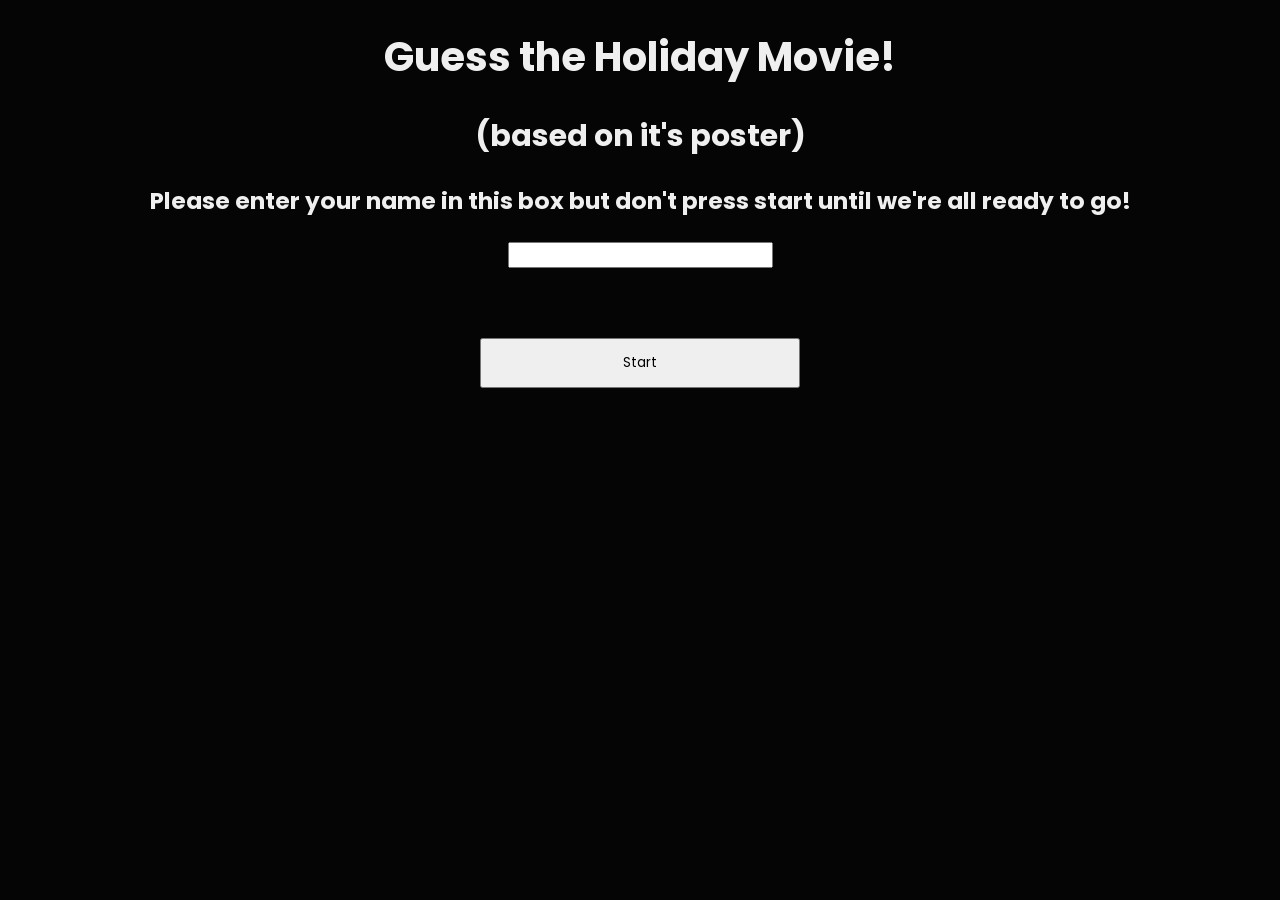
==== index.html @ c81a319f "reset number of posters" ====
<!DOCTYPE html>
<html lang="en">
<head>
    <link rel="preconnect" href="https://fonts.googleapis.com">
    <link rel="preconnect" href="https://fonts.gstatic.com" crossorigin>
    <link href="https://fonts.googleapis.com/css2?family=Poppins&display=swap" rel="stylesheet">
    <meta charset="UTF-8">
    <meta http-equiv="X-UA-Compatible" content="IE=edge">
    <meta name="viewport" content="width=device-width, initial-scale=1.0">
    <title>PFM Guess the Movie</title>
</head>
<style>
    body {
        background: #050505;
        color: #efefef;
        font-size: 125%;
        font-family: 'Poppins', sans-serif;
        overflow: hidden;
        margin: 0 auto;
    }
    h1 {
        text-align: center;
    }
    button, input {
        font-family: 'Poppins', sans-serif;
    }
    .startup {
        position: absolute;
        width: 100%;
        height: 100vh;
        z-index: 100;
        background: #050505;
        text-align: center;
    }
    .nameBox,
    .gameScreen,
    .poster,
    .choices {
        display: flex;
    }
    .nameBox,
    .poster,
    .choices {
        flex-direction: column;
        width: 50%;
        align-items: center;
    }
    .nameBox {
        margin: 0 auto;
        justify-content: center;
        align-items: center;
    }
    .movieImage {
        width: 300px;
        filter: blur(1rem);
    }
    img {
        width: 100%;
        filter: hue-rotate(90deg);
        transform: skew(50deg, 50deg)
    }
    .timer {
        font-size: 300%;
        text-align: center;
        width: 300px;
    }
    .choices {
        justify-content: center;
    }
    .option {
        border: 2px solid white;
        outline: 2px solid crimson;
        border-radius: 8px;
        background: azure;
        color: #050505;
        height: 50px;
        width: 50%;
        margin: 0 auto;
        align-content: center;
        text-align: center;
        margin: 10px auto;
    }
    .option:hover {
        border: papayawhip;
    }
    .green {
        background: lightgreen;
    }
    .red {
        background: tomato;
    }
    .next, .start {
        margin: 0 auto;
        width: 50%;
        display: flex;
        justify-content: center;
        height: 50px;
        align-items: center;
    }
    .error {
        visibility: hidden;
    }
    h4 {
        text-align: center;
        margin: 5px auto;
    }
</style>
<body>
    <div class="startup">
        <h1>Guess the Holiday Movie!</h1>
        <h2>(based on it's poster)</h2>
        
        <h3>Please enter your name in this box but don't press start until we're all ready to go!</h3>
        <div class="nameBox">
            <input type="text" id="name">
            <p class="error">Please enter a name - preferably yours.</p>
            <button class="start">Start</button>
        </div>

    </div>
    <div class="gameScreen">
        <div class="poster">
            <div class="movieImage"><img id="posterImage" src alt="no cheating!"></div>
            <div class="timer"></div>
        </div>
        <div class="choices">
            <button class="option option1"></button>
            <button class="option option2"></button>
            <button class="option option3"></button>
            <button class="option option4"></button>
        </div>
    </div>
    <button class="next">Next (click when everyone is ready)</button>
    <div class="finalScores"></div>
</body>
<script type="module">

    // Import the functions you need from the SDKs you need
  
    import { initializeApp } from "https://www.gstatic.com/firebasejs/9.15.0/firebase-app.js";
    import { getDatabase, ref, get, set, push, update, onValue} from "https://www.gstatic.com/firebasejs/9.15.0/firebase-database.js";
  
    // TODO: Add SDKs for Firebase products that you want to use
  
    // https://firebase.google.com/docs/web/setup#available-libraries
  
  
    // Your web app's Firebase configuration
  
    const firebaseConfig = {
      apiKey: "AIzaSyBaiNnTMf4JysBjtF8VTSSdMuUjp_rHDds",
      authDomain: "pfm-chrimbo.firebaseapp.com",
      projectId: "pfm-chrimbo",
      storageBucket: "pfm-chrimbo.firebasestorage.app",
      messagingSenderId: "810861904010",
      appId: "1:810861904010:web:17b7f8b6ac24ec8b7fad73"
    };
  
    // Initialize Firebase
    const app = initializeApp(firebaseConfig);
    const database = getDatabase(app);
    const dbRef = ref(database);

    const answerList = {
        'name' : '',
        'score' : 0
    }
    let currentQuestion = 1;

    const movieList = [`A Christmas Story`,`Black Christmas`,`Bad Santa`,`National Lampoon's Christmas Vacation`,`Die Hard`,`Elf`,`Eyes Wide Shut`,`Gremlins`,`Home Alone 2`,`It's A Wonderful Life`,`Jingle All The Way`,`Krampus`,`Last Exmas`,`Muppet Christmas Carol`,`Nightmare Before Christmas`,`Prancer`,`Silent Night Deadly Night`];

    const movieMasterKey = {
        1 : {
            'movie' : `christmasVacation.jpg`,
            'correctOption' : `National Lampoon's Christmas Vacation`,
            'option1' : `Christmas With the Kranks`,
            'option2' : `National Lampoon's Christmas Vacation`,
            'option3' : `The Holiday`,
            'option4' : `Love Actually`,
        },
        2 : {
            'movie' : `jingleAllTheWay.jpg`,
            'correctOption' : `Jingle All The Way`,
            'option1' : `Meet Me In St. Louis`,
            'option2' : `It's A Wonderful Life`,
            'option3' : `Jingle All The Way`,
            'option4' : `Jack Frost`,
        },
        3 : {
            'movie' : `gremlins.jpg`,
            'correctOption' : `Gremlins`,
            'option1' : `Gremlins`,
            'option2' : `Die Hard`,
            'option3' : `Krampus`,
            'option4' : `Batman Returns`,
        },
        4 : {
            'movie' : `itsAWonderfulLife.jpg`,
            'correctOption' : `It's A Wonderful Life`,
            'option1' : `Meet Me In St. Louis`,
            'option2' : `It's A Wonderful Life`,
            'option3' : `How The Grinch Stole Christmas`,
            'option4' : `Muppet Christmas Carol`,
        },
        5 : {
            'movie' : `blackChristmas.jpg`,
            'correctOption' : `Black Christmas`,
            'option1' : `Home Alone`,
            'option2' : `The Nightmare Before Christmas`,
            'option3' : `I'll Be Home For Christmas`,
            'option4' : `Black Christmas`,
        },
        6 : {
            'movie' : `elf.jpg`,
            'correctOption' : `Elf`,
            'option1' : `White Christmas`,
            'option2' : `The Holiday`,
            'option3' : `Elf`,
            'option4' : `Spirited`,
        },
        7 : {
            'movie' : `eyesWideShut.jpg`,
            'correctOption' : `Eyes Wide Shut`,
            'option1' : `Eyes Wide Shut`,
            'option2' : `Violent Night`,
            'option3' : `Silent Night Deadly Night`,
            'option4' : `The Polar Express`,
        },
        8 : {
            'movie' : `prancer.jpg`,
            'correctOption' : `Prancer`,
            'option1' : `The Christmas Chronicles`,
            'option2' : `Deck The Halls`,
            'option3' : `Home Alone 2`,
            'option4' : `Prancer`,
        },
        9 : {
            'movie' : `muppetChrisCarol.jpg`,
            'correctOption' : `Muppet Christmas Carol`,
            'option1' : `Arthur Christmas`,
            'option2' : `Muppet Christmas Carol`,
            'option3' : `Hot Frosty`,
            'option4' : `Four Christmases`,
        },
        10 : {
            'movie' : `Silentnightdeadlynight.jpg`,
            'correctOption' : `Silent Night Deadly Night`,
            'option1' : `Jack Frost`,
            'option2' : `Violent Night`,
            'option3' : `Silent Night Deadly Night`,
            'option4' : `Krampus`,
        },
        11 : {
            'movie' : `homealone2.jpg`,
            'correctOption' : `Home Alone 2`,
            'option1' : `Home Alone`,
            'option2' : `Home Alone 2`,
            'option3' : `Home Alone 3`,
            'option4' : `Home Alone 4`,
        },
        12 : {
            'movie' : `krampus.jpg`,
            'correctOption' : `Krampus`,
            'option1' : `Violent Night`,
            'option2' : `Die Hard`,
            'option3' : `Nightmare Before Christmas`,
            'option4' : `Krampus`,
        },
        13 : {
            'movie' : `badSanta.jpg`,
            'correctOption' : `Bad Santa`,
            'option1' : `Bad Santa`,
            'option2' : `Christmas With the Kranks`,
            'option3' : `Serendipidity`,
            'option4' : `Love Actually`,
        },
        14 : {
            'movie' : `lastExmas.jpg`,
            'correctOption' : `Last ExMas`,
            'option1' : `Serendipity`,
            'option2' : `Trains, Planes, and Automobiles`,
            'option3' : `Home Alone`,
            'option4' : `Last ExMas`,
        },
        15 : {
            'movie' : `aChristmasStory.jpg`,
            'correctOption' : `A Christmas Story`,
            'option1' : `Love Actually`,
            'option2' : `A Christmas Story`,
            'option3' : `The Holiday`,
            'option4' : `Happiest Season`,
        },
        16 : {
            'movie' : `nightmareBeforeChristmas.jpg`,
            'correctOption' : `Nightmare Before Christmas`,
            'option1' : `Batman Returns`,
            'option2' : `Nightmare Before Christmas`,
            'option3' : `Silent Night Deadly Night 2`,
            'option4' : `Jack Frost`,
        },
        17 : {
            'movie' : `dieHard.jpg`,
            'correctOption' : `Die Hard`,
            'option1' : `Ghostbusters 2`,
            'option2' : `Maniac`,
            'option3' : `Die Hard`,
            'option4' : `Home Alone`,
        },
        18 : {
            'movie' : `jackFrost.jpg`,
            'correctOption' : `Jack Frost`,
            'option1' : `I'll Be Home For Christmas`,
            'option2' : `Jack Frost`,
            'option3' : `White Christmas`,
            'option4' : `The Polar Express`,
        },
    };
    
    // answer logic
    const showAnswer = () => {
        const options = document.querySelectorAll('.option');
        options.forEach(option => {
            option.disabled = true;
            if (option.classList[2] == 'correct') {
                option.classList.add('green');
            } else {
                option.classList.add('red');
            }
        })
        document.querySelector('.next').style.visibility = 'visible';
    }

    const scoreAnswer = () => {
        const currentScore = answerList.score + counter;
        answerList.score = currentScore;
    }

    // timer
    let counter;
    let timerCounter;

    let setCounter = () => {
        clearInterval(timerCounter)
        counter = 1000;
        timerCounter = setInterval(scoreDown, 10);
    }
    let resetCounter = () => 

    document.querySelector('.timer').innerHTML = counter;
    const movieImage = document.querySelector('.movieImage');
    const image = document.getElementById('posterImage');
    const scoreDown = () => {
        if (counter > 0) {
            counter--;
            const currentBlur = counter / 1000;
            const currentHue = counter / 2;
            const currentSkew = counter / 20;
            movieImage.style.webkitFilter = `blur(${currentBlur}rem)`;
            movieImage.style.opacity = `blur(${currentBlur}rem)`;
            image.style.webkitFilter = `hue-rotate(${currentHue}deg)`;
            image.style.transform = `skew(${currentSkew}deg, 0deg)`;
        } else {
            clearInterval(timerCounter);
            showAnswer();
        }
        document.querySelector('.timer').innerHTML = counter;
    }
    
    
    const advanceScreen = number => {
        // remove classes from previous answers and restart counter
        counter = 1000;
        document.querySelector('.timer').innerHTML = counter;

        // repopulate div with button choices
        const choices = document.querySelector('.choices')
        choices.innerHTML = '';
        for (let i = 1; i < 5; i++) {
            const button = document.createElement('button');
            button.classList.add(`option`, `option${i}`);
            choices.appendChild(button)
        }

        const options = document.querySelectorAll('.option');
        const correctAnswer = movieMasterKey[number]['correctOption'];
        document.getElementById('posterImage').src = `./${movieMasterKey[number]['movie']}`
        // buttons with choices
    
        options.forEach((option, index) => {
            option.innerText = movieMasterKey[number][`option${index+1}`];
            if (option.innerText == correctAnswer) {
                option.classList.add('correct');
            } else {
                option.classList.add('incorrect');
            }
            option.addEventListener('click', e => {
                const answer = e.target.classList[2];
                showAnswer();
                if (answer == 'correct') {
                    scoreAnswer();
                }
            })
        })
        setCounter();
        currentQuestion = number+1;
    }

    const displayScores = () => {
        get(dbRef).then((snapshot) => {
            if(snapshot.exists()){
                const finalScoreContainer = document.querySelector('.finalScores');
                document.querySelector('.loading').style.display = 'none';
                let dbSnapshot = snapshot.val();
                for (let player in dbSnapshot) {
                    const playerScore = document.createElement('h4');
                    playerScore.innerHTML = `
                    ${dbSnapshot[player]['name']} - ${dbSnapshot[player]['score']}
                    `;
                    finalScoreContainer.appendChild(playerScore);
                }
            } else {
                console.log("No data available")
            }
        })
    }

    const advanceToFinal = () => {
        document.querySelector('.next').style.display = 'none';
        document.querySelector('.gameScreen').style.display = 'none';
        const finalScoreContainer = document.querySelector('.finalScores');
        const finalHeadline = document.createElement('h1');
        finalHeadline.innerHTML = `Final Scores <span class="loading">Loading...</span>`;
        finalScoreContainer.appendChild(finalHeadline);

        const showScores = setTimeout(displayScores, 3000)
    }

    document.querySelector('.next').addEventListener('click', e => {
        e.preventDefault();
        document.querySelector('.next').style.visibility = 'hidden';
        if (currentQuestion == 19) {
            const answerPush = push(dbRef, answerList);
            advanceToFinal();
        } else {
            advanceScreen(currentQuestion);
        }
    })
    document.querySelector('.start').addEventListener('click', e => {
        e.preventDefault();
        const name = document.getElementById('name').value;
        console.log(name)
        if (name == '' || name == undefined) {
            document.querySelector('.error').style.visibility = 'visible';
        } else {
            document.querySelector('.error').style.visibility = 'hidden';
            document.querySelector('.startup').style.display = 'none';
            document.querySelector('.next').style.visibility = 'hidden';
            answerList.name = name;
            advanceScreen(currentQuestion);
        }
    })
</script>

</html>
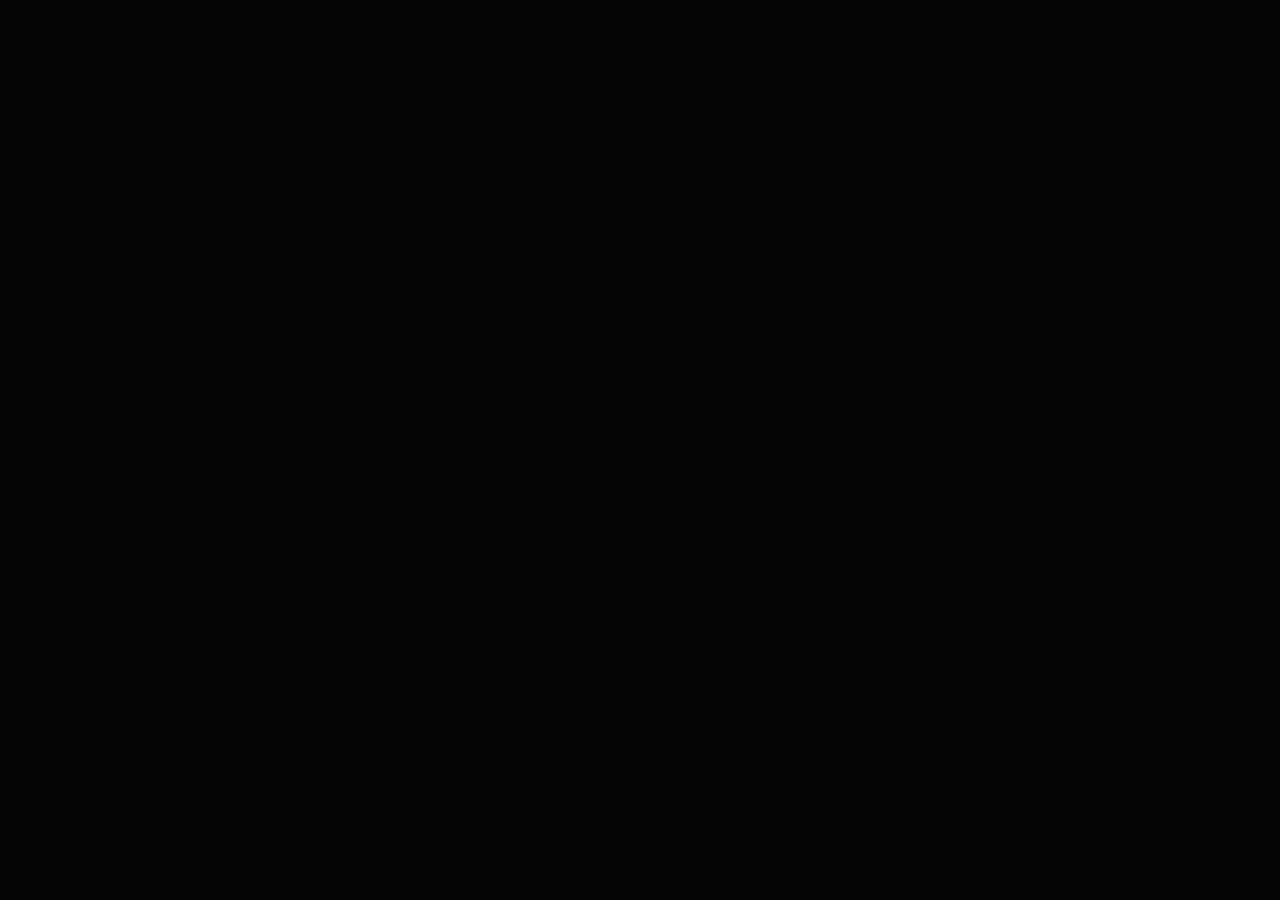
==== commit 71a59ca9: "updated completely for slackmoji survey" ====
--- a/index.html
+++ b/index.html
@@ -1,464 +1,110 @@
 <!DOCTYPE html>
 <html lang="en">
 <head>
-    <link rel="preconnect" href="https://fonts.googleapis.com">
-    <link rel="preconnect" href="https://fonts.gstatic.com" crossorigin>
-    <link href="https://fonts.googleapis.com/css2?family=Poppins&display=swap" rel="stylesheet">
     <meta charset="UTF-8">
-    <meta http-equiv="X-UA-Compatible" content="IE=edge">
     <meta name="viewport" content="width=device-width, initial-scale=1.0">
-    <title>PFM Guess the Movie</title>
+    <link href="https://fonts.googleapis.com/css?family=Press+Start+2P" rel="stylesheet">
+    <link href="https://unpkg.com/nes.css/css/nes.css" rel="stylesheet" />
+    <link rel="stylesheet" href="./style.css" />
+    <title>PFM PEI Emoji</title>
 </head>
 <style>
-    body {
-        background: #050505;
-        color: #efefef;
-        font-size: 125%;
-        font-family: 'Poppins', sans-serif;
-        overflow: hidden;
-        margin: 0 auto;
-    }
-    h1 {
-        text-align: center;
-    }
-    button, input {
-        font-family: 'Poppins', sans-serif;
-    }
-    .startup {
-        position: absolute;
-        width: 100%;
-        height: 100vh;
-        z-index: 100;
-        background: #050505;
-        text-align: center;
-    }
-    .nameBox,
-    .gameScreen,
-    .poster,
-    .choices {
-        display: flex;
-    }
-    .nameBox,
-    .poster,
-    .choices {
-        flex-direction: column;
-        width: 50%;
-        align-items: center;
-    }
-    .nameBox {
-        margin: 0 auto;
-        justify-content: center;
-        align-items: center;
-    }
-    .movieImage {
-        width: 300px;
-        filter: blur(1rem);
-    }
-    img {
-        width: 100%;
-        filter: hue-rotate(90deg);
-        transform: skew(50deg, 50deg)
-    }
-    .timer {
-        font-size: 300%;
-        text-align: center;
-        width: 300px;
-    }
-    .choices {
-        justify-content: center;
-    }
-    .option {
-        border: 2px solid white;
-        outline: 2px solid crimson;
-        border-radius: 8px;
-        background: azure;
-        color: #050505;
-        height: 50px;
-        width: 50%;
-        margin: 0 auto;
-        align-content: center;
-        text-align: center;
-        margin: 10px auto;
-    }
-    .option:hover {
-        border: papayawhip;
-    }
-    .green {
-        background: lightgreen;
-    }
-    .red {
-        background: tomato;
-    }
-    .next, .start {
-        margin: 0 auto;
-        width: 50%;
-        display: flex;
-        justify-content: center;
-        height: 50px;
-        align-items: center;
-    }
-    .error {
-        visibility: hidden;
-    }
-    h4 {
-        text-align: center;
-        margin: 5px auto;
-    }
+    
 </style>
 <body>
-    <div class="startup">
-        <h1>Guess the Holiday Movie!</h1>
-        <h2>(based on it's poster)</h2>
-        
-        <h3>Please enter your name in this box but don't press start until we're all ready to go!</h3>
-        <div class="nameBox">
-            <input type="text" id="name">
-            <p class="error">Please enter a name - preferably yours.</p>
-            <button class="start">Start</button>
+    <div class="wrapper">
+        <!-- <div class="scoreContainer">SCORE <span class="score">0000</span></div> -->
+        <div class="questionCounter">
+            <i class="nes-icon heart is-transparent"></i>
+            <i class="nes-icon heart is-transparent"></i>
+            <i class="nes-icon heart is-transparent"></i>
+            <i class="nes-icon heart is-transparent"></i>
+            <i class="nes-icon heart is-transparent"></i>
+            <i class="nes-icon heart is-transparent"></i>
+            <i class="nes-icon heart is-transparent"></i>
+            <!-- <i class="nes-icon heart is-transparent"></i>
+            <i class="nes-icon heart is-transparent"></i>
+            <i class="nes-icon heart is-transparent"></i> -->
         </div>
-
+        <!-- opening screen -->
+        <div class="openingScreen">
+            <h1>PFM SurveyBot</h1>
+            <h2>We use Slack emojis all the time.</h2>
+            <h3>Do they mean to you what they mean to another team member?</h3>
+            <h3>Select what you think best explains the Slackmoji you&nbsp;see.</h3>
+            <button class="nes-btn firstQuestion">Start</button>
+        </div>
+        <!-- main screen -->
+        <div class="mainScreen">
+            <div class="prompt">
+                <div class="question">
+                    What does this Slackmoji mean to&nbsp;you?
+                </div>
+                <div class="emoji"></div>
+                <progress class="nes-progress is-success" value="100" max="100"></progress>
+            </div>
+            <div class="screen">
+                <button type="button" class="nes-btn is-primary optionButton option1"></button>
+                <button type="button" class="nes-btn is-primary optionButton option2"></button>
+                <button type="button" class="nes-btn is-primary optionButton option3"></button>
+                <button type="button" class="nes-btn is-primary optionButton option4"></button>
+                <button class="nes-btn nextQuestion">Next Question</button>
+            </div>
+        </div>
+        <!-- survey done, enter your name -->
+        <div class="enterYourName">
+            <h2>Questions complete!</h2>
+            <h3>Enter your name if you'd like:</h3>
+            <div class="nes-field">
+                <label for="name_field">Your name</label>
+                <input type="text" id="name_field" class="nes-input" placeholder="your name" maxlength="8">
+                <p class="error">please enter a&nbsp;name!</p>
+            </div>
+            <button class="nes-btn done">DONE</button>
+        </div>
+        <!-- show high scores -->
+        <div class="highScoreScreen leaderboard">
+            <h2>Thanks for surveying!</h2>
+            <!-- <div class="scoreList">
+            </div> -->
+            <h2>We'll share the results in a later meeting.</h2>
+            
+            <!-- <button class="nes-btn bonusRound">Bonus round!</button> -->
+        </div>
+        <!-- <div class="madLibsScreen">
+            <h2>Mad Libs!</h2>
+            <h4>Place one emoji in each box for the word classes listed. They will be the building blocks of Mad Libs that will be read out later on!</h4>
+            <div class="nes-field mad-libs">
+                <label for="noun1">noun</label>
+                <p class="wordClassDesc">subject within a phrase, ie. silence, lamb, Jodie Foster.</p>
+                <input type="text" id="noun1" class="nes-input mad-lib" maxlength="8">
+            </div>
+            <div class="nes-field mad-libs">
+                <label for="verb1">verb</label>
+                <p class="wordClassDesc">used to describe an action, ie. think, dance, swim.</p>
+                <input type="text" id="verb1" class="nes-input mad-lib" maxlength="8">
+            </div>
+            <div class="nes-field mad-libs">
+                <label for="adjective1">adjective</label>
+                <p class="wordClassDesc">used to describe a noun, ie. large, small, tasty.</p>
+                <input type="text" id="adjective1" class="nes-input mad-lib" maxlength="8">
+            </div>
+            <div class="nes-field mad-libs">
+                <label for="noun2">noun</label>
+                <p class="wordClassDesc">subject within a phrase, ie. pillow, blanket, monster.</p>
+                <input type="text" id="noun2" class="nes-input mad-lib" maxlength="8">
+            </div>
+            <div class="nes-field mad-libs">
+                <label for="adverb1">adverb</label>
+                <p class="wordClassDesc">modifies the meaning of a noun or adjective, ie. softly, very, boldly.</p>
+                <input type="text" id="adverb1" class="nes-input mad-lib" maxlength="8">
+            </div>
+            <button class="nes-btn saveMadLib">Save</button>
+        </div> -->
     </div>
-    <div class="gameScreen">
-        <div class="poster">
-            <div class="movieImage"><img id="posterImage" src alt="no cheating!"></div>
-            <div class="timer"></div>
-        </div>
-        <div class="choices">
-            <button class="option option1"></button>
-            <button class="option option2"></button>
-            <button class="option option3"></button>
-            <button class="option option4"></button>
-        </div>
-    </div>
-    <button class="next">Next (click when everyone is ready)</button>
-    <div class="finalScores"></div>
 </body>
-<script type="module">
-
-    // Import the functions you need from the SDKs you need
-  
-    import { initializeApp } from "https://www.gstatic.com/firebasejs/9.15.0/firebase-app.js";
-    import { getDatabase, ref, get, set, push, update, onValue} from "https://www.gstatic.com/firebasejs/9.15.0/firebase-database.js";
-  
-    // TODO: Add SDKs for Firebase products that you want to use
-  
-    // https://firebase.google.com/docs/web/setup#available-libraries
-  
-  
-    // Your web app's Firebase configuration
-  
-    const firebaseConfig = {
-      apiKey: "AIzaSyBaiNnTMf4JysBjtF8VTSSdMuUjp_rHDds",
-      authDomain: "pfm-chrimbo.firebaseapp.com",
-      projectId: "pfm-chrimbo",
-      storageBucket: "pfm-chrimbo.firebasestorage.app",
-      messagingSenderId: "810861904010",
-      appId: "1:810861904010:web:17b7f8b6ac24ec8b7fad73"
-    };
-  
-    // Initialize Firebase
-    const app = initializeApp(firebaseConfig);
-    const database = getDatabase(app);
-    const dbRef = ref(database);
-
-    const answerList = {
-        'name' : '',
-        'score' : 0
-    }
-    let currentQuestion = 1;
-
-    const movieList = [`A Christmas Story`,`Black Christmas`,`Bad Santa`,`National Lampoon's Christmas Vacation`,`Die Hard`,`Elf`,`Eyes Wide Shut`,`Gremlins`,`Home Alone 2`,`It's A Wonderful Life`,`Jingle All The Way`,`Krampus`,`Last Exmas`,`Muppet Christmas Carol`,`Nightmare Before Christmas`,`Prancer`,`Silent Night Deadly Night`];
-
-    const movieMasterKey = {
-        1 : {
-            'movie' : `christmasVacation.jpg`,
-            'correctOption' : `National Lampoon's Christmas Vacation`,
-            'option1' : `Christmas With the Kranks`,
-            'option2' : `National Lampoon's Christmas Vacation`,
-            'option3' : `The Holiday`,
-            'option4' : `Love Actually`,
-        },
-        2 : {
-            'movie' : `jingleAllTheWay.jpg`,
-            'correctOption' : `Jingle All The Way`,
-            'option1' : `Meet Me In St. Louis`,
-            'option2' : `It's A Wonderful Life`,
-            'option3' : `Jingle All The Way`,
-            'option4' : `Jack Frost`,
-        },
-        3 : {
-            'movie' : `gremlins.jpg`,
-            'correctOption' : `Gremlins`,
-            'option1' : `Gremlins`,
-            'option2' : `Die Hard`,
-            'option3' : `Krampus`,
-            'option4' : `Batman Returns`,
-        },
-        4 : {
-            'movie' : `itsAWonderfulLife.jpg`,
-            'correctOption' : `It's A Wonderful Life`,
-            'option1' : `Meet Me In St. Louis`,
-            'option2' : `It's A Wonderful Life`,
-            'option3' : `How The Grinch Stole Christmas`,
-            'option4' : `Muppet Christmas Carol`,
-        },
-        5 : {
-            'movie' : `blackChristmas.jpg`,
-            'correctOption' : `Black Christmas`,
-            'option1' : `Home Alone`,
-            'option2' : `The Nightmare Before Christmas`,
-            'option3' : `I'll Be Home For Christmas`,
-            'option4' : `Black Christmas`,
-        },
-        6 : {
-            'movie' : `elf.jpg`,
-            'correctOption' : `Elf`,
-            'option1' : `White Christmas`,
-            'option2' : `The Holiday`,
-            'option3' : `Elf`,
-            'option4' : `Spirited`,
-        },
-        7 : {
-            'movie' : `eyesWideShut.jpg`,
-            'correctOption' : `Eyes Wide Shut`,
-            'option1' : `Eyes Wide Shut`,
-            'option2' : `Violent Night`,
-            'option3' : `Silent Night Deadly Night`,
-            'option4' : `The Polar Express`,
-        },
-        8 : {
-            'movie' : `prancer.jpg`,
-            'correctOption' : `Prancer`,
-            'option1' : `The Christmas Chronicles`,
-            'option2' : `Deck The Halls`,
-            'option3' : `Home Alone 2`,
-            'option4' : `Prancer`,
-        },
-        9 : {
-            'movie' : `muppetChrisCarol.jpg`,
-            'correctOption' : `Muppet Christmas Carol`,
-            'option1' : `Arthur Christmas`,
-            'option2' : `Muppet Christmas Carol`,
-            'option3' : `Hot Frosty`,
-            'option4' : `Four Christmases`,
-        },
-        10 : {
-            'movie' : `Silentnightdeadlynight.jpg`,
-            'correctOption' : `Silent Night Deadly Night`,
-            'option1' : `Jack Frost`,
-            'option2' : `Violent Night`,
-            'option3' : `Silent Night Deadly Night`,
-            'option4' : `Krampus`,
-        },
-        11 : {
-            'movie' : `homealone2.jpg`,
-            'correctOption' : `Home Alone 2`,
-            'option1' : `Home Alone`,
-            'option2' : `Home Alone 2`,
-            'option3' : `Home Alone 3`,
-            'option4' : `Home Alone 4`,
-        },
-        12 : {
-            'movie' : `krampus.jpg`,
-            'correctOption' : `Krampus`,
-            'option1' : `Violent Night`,
-            'option2' : `Die Hard`,
-            'option3' : `Nightmare Before Christmas`,
-            'option4' : `Krampus`,
-        },
-        13 : {
-            'movie' : `badSanta.jpg`,
-            'correctOption' : `Bad Santa`,
-            'option1' : `Bad Santa`,
-            'option2' : `Christmas With the Kranks`,
-            'option3' : `Serendipidity`,
-            'option4' : `Love Actually`,
-        },
-        14 : {
-            'movie' : `lastExmas.jpg`,
-            'correctOption' : `Last ExMas`,
-            'option1' : `Serendipity`,
-            'option2' : `Trains, Planes, and Automobiles`,
-            'option3' : `Home Alone`,
-            'option4' : `Last ExMas`,
-        },
-        15 : {
-            'movie' : `aChristmasStory.jpg`,
-            'correctOption' : `A Christmas Story`,
-            'option1' : `Love Actually`,
-            'option2' : `A Christmas Story`,
-            'option3' : `The Holiday`,
-            'option4' : `Happiest Season`,
-        },
-        16 : {
-            'movie' : `nightmareBeforeChristmas.jpg`,
-            'correctOption' : `Nightmare Before Christmas`,
-            'option1' : `Batman Returns`,
-            'option2' : `Nightmare Before Christmas`,
-            'option3' : `Silent Night Deadly Night 2`,
-            'option4' : `Jack Frost`,
-        },
-        17 : {
-            'movie' : `dieHard.jpg`,
-            'correctOption' : `Die Hard`,
-            'option1' : `Ghostbusters 2`,
-            'option2' : `Maniac`,
-            'option3' : `Die Hard`,
-            'option4' : `Home Alone`,
-        },
-        18 : {
-            'movie' : `jackFrost.jpg`,
-            'correctOption' : `Jack Frost`,
-            'option1' : `I'll Be Home For Christmas`,
-            'option2' : `Jack Frost`,
-            'option3' : `White Christmas`,
-            'option4' : `The Polar Express`,
-        },
-    };
-    
-    // answer logic
-    const showAnswer = () => {
-        const options = document.querySelectorAll('.option');
-        options.forEach(option => {
-            option.disabled = true;
-            if (option.classList[2] == 'correct') {
-                option.classList.add('green');
-            } else {
-                option.classList.add('red');
-            }
-        })
-        document.querySelector('.next').style.visibility = 'visible';
-    }
-
-    const scoreAnswer = () => {
-        const currentScore = answerList.score + counter;
-        answerList.score = currentScore;
-    }
-
-    // timer
-    let counter;
-    let timerCounter;
-
-    let setCounter = () => {
-        clearInterval(timerCounter)
-        counter = 1000;
-        timerCounter = setInterval(scoreDown, 10);
-    }
-    let resetCounter = () => 
-
-    document.querySelector('.timer').innerHTML = counter;
-    const movieImage = document.querySelector('.movieImage');
-    const image = document.getElementById('posterImage');
-    const scoreDown = () => {
-        if (counter > 0) {
-            counter--;
-            const currentBlur = counter / 1000;
-            const currentHue = counter / 2;
-            const currentSkew = counter / 20;
-            movieImage.style.webkitFilter = `blur(${currentBlur}rem)`;
-            movieImage.style.opacity = `blur(${currentBlur}rem)`;
-            image.style.webkitFilter = `hue-rotate(${currentHue}deg)`;
-            image.style.transform = `skew(${currentSkew}deg, 0deg)`;
-        } else {
-            clearInterval(timerCounter);
-            showAnswer();
-        }
-        document.querySelector('.timer').innerHTML = counter;
-    }
-    
-    
-    const advanceScreen = number => {
-        // remove classes from previous answers and restart counter
-        counter = 1000;
-        document.querySelector('.timer').innerHTML = counter;
-
-        // repopulate div with button choices
-        const choices = document.querySelector('.choices')
-        choices.innerHTML = '';
-        for (let i = 1; i < 5; i++) {
-            const button = document.createElement('button');
-            button.classList.add(`option`, `option${i}`);
-            choices.appendChild(button)
-        }
-
-        const options = document.querySelectorAll('.option');
-        const correctAnswer = movieMasterKey[number]['correctOption'];
-        document.getElementById('posterImage').src = `./${movieMasterKey[number]['movie']}`
-        // buttons with choices
-    
-        options.forEach((option, index) => {
-            option.innerText = movieMasterKey[number][`option${index+1}`];
-            if (option.innerText == correctAnswer) {
-                option.classList.add('correct');
-            } else {
-                option.classList.add('incorrect');
-            }
-            option.addEventListener('click', e => {
-                const answer = e.target.classList[2];
-                showAnswer();
-                if (answer == 'correct') {
-                    scoreAnswer();
-                }
-            })
-        })
-        setCounter();
-        currentQuestion = number+1;
-    }
-
-    const displayScores = () => {
-        get(dbRef).then((snapshot) => {
-            if(snapshot.exists()){
-                const finalScoreContainer = document.querySelector('.finalScores');
-                document.querySelector('.loading').style.display = 'none';
-                let dbSnapshot = snapshot.val();
-                for (let player in dbSnapshot) {
-                    const playerScore = document.createElement('h4');
-                    playerScore.innerHTML = `
-                    ${dbSnapshot[player]['name']} - ${dbSnapshot[player]['score']}
-                    `;
-                    finalScoreContainer.appendChild(playerScore);
-                }
-            } else {
-                console.log("No data available")
-            }
-        })
-    }
-
-    const advanceToFinal = () => {
-        document.querySelector('.next').style.display = 'none';
-        document.querySelector('.gameScreen').style.display = 'none';
-        const finalScoreContainer = document.querySelector('.finalScores');
-        const finalHeadline = document.createElement('h1');
-        finalHeadline.innerHTML = `Final Scores <span class="loading">Loading...</span>`;
-        finalScoreContainer.appendChild(finalHeadline);
-
-        const showScores = setTimeout(displayScores, 3000)
-    }
-
-    document.querySelector('.next').addEventListener('click', e => {
-        e.preventDefault();
-        document.querySelector('.next').style.visibility = 'hidden';
-        if (currentQuestion == 19) {
-            const answerPush = push(dbRef, answerList);
-            advanceToFinal();
-        } else {
-            advanceScreen(currentQuestion);
-        }
-    })
-    document.querySelector('.start').addEventListener('click', e => {
-        e.preventDefault();
-        const name = document.getElementById('name').value;
-        console.log(name)
-        if (name == '' || name == undefined) {
-            document.querySelector('.error').style.visibility = 'visible';
-        } else {
-            document.querySelector('.error').style.visibility = 'hidden';
-            document.querySelector('.startup').style.display = 'none';
-            document.querySelector('.next').style.visibility = 'hidden';
-            answerList.name = name;
-            advanceScreen(currentQuestion);
-        }
-    })
+<script type="module" src="./firebase.js"></script>
+<script type="module" src="./scripts.js"></script>
+<script>
 </script>
-
 </html>
--- a/style.css
+++ b/style.css
@@ -0,0 +1,371 @@
+html{line-height:1.15;-ms-text-size-adjust:100%;-webkit-text-size-adjust:100%}body{margin:0}article,aside,footer,header,nav,section{display:block}h1{font-size:2em;margin:.67em 0}figcaption,figure,main{display:block}figure{margin:1em 40px}hr{box-sizing:content-box;height:0;overflow:visible}pre{font-family:monospace,monospace;font-size:1em}a{background-color:transparent;-webkit-text-decoration-skip:objects}abbr[title]{border-bottom:none;text-decoration:underline;text-decoration:underline dotted}b,strong{font-weight:inherit}b,strong{font-weight:bolder}code,kbd,samp{font-family:monospace,monospace;font-size:1em}dfn{font-style:italic}mark{background-color:#ff0;color:#000}small{font-size:80%}sub,sup{font-size:75%;line-height:0;position:relative;vertical-align:baseline}sub{bottom:-.25em}sup{top:-.5em}audio,video{display:inline-block}audio:not([controls]){display:none;height:0}img{border-style:none}svg:not(:root){overflow:hidden}button,input,optgroup,select,textarea{font-family:sans-serif;font-size:100%;line-height:1.15;margin:0}button,input{overflow:visible}button,select{text-transform:none}button,html [type=button],[type=reset],[type=submit]{-webkit-appearance:button}button::-moz-focus-inner,[type=button]::-moz-focus-inner,[type=reset]::-moz-focus-inner,[type=submit]::-moz-focus-inner{border-style:none;padding:0}button:-moz-focusring,[type=button]:-moz-focusring,[type=reset]:-moz-focusring,[type=submit]:-moz-focusring{outline:1px dotted ButtonText}fieldset{padding:.35em .75em .625em}legend{box-sizing:border-box;color:inherit;display:table;max-width:100%;padding:0;white-space:normal}progress{display:inline-block;vertical-align:baseline}textarea{overflow:auto}[type=checkbox],[type=radio]{box-sizing:border-box;padding:0}[type=number]::-webkit-inner-spin-button,[type=number]::-webkit-outer-spin-button{height:auto}[type=search]{-webkit-appearance:textfield;outline-offset:-2px}[type=search]::-webkit-search-cancel-button,[type=search]::-webkit-search-decoration{-webkit-appearance:none}::-webkit-file-upload-button{-webkit-appearance:button;font:inherit}details,menu{display:block}summary{display:list-item}canvas{display:inline-block}template{display:none}[hidden]{display:none}
+
+    @keyframes intro {
+        4% {
+            text-shadow: 1px 1px red,
+                2px 2px orange,
+                /* 3px 3px yellow,
+                4px 4px yellowgreen,
+                5px 5px blue,
+                6px 6px violet; */
+        }
+        13% {
+            text-shadow: 1px 1px red,
+                2px 2px orange,
+                3px 3px yellow,
+                4px 4px yellowgreen,
+                /* 5px 5px blue,
+                6px 6px violet; */
+        }
+        19% {
+            text-shadow: 1px 1px red,
+                2px 2px orange,
+                3px 3px yellow,
+                4px 4px yellowgreen,
+                5px 5px blue,
+                6px 6px violet;
+        }
+        26% {
+            text-shadow: 1px 1px red,
+                2px 2px orange,
+                3px 3px yellow,
+                4px 4px yellowgreen,
+                5px 5px blue,
+                6px 6px violet;
+        }
+        32% {
+            text-shadow: 1px 1px red,
+                2px 2px orange,
+                3px 3px yellow,
+                4px 4px yellowgreen,
+                /* 5px 5px blue,
+                6px 6px violet; */
+        }
+        39% {
+            text-shadow: 1px 1px red,
+                2px 2px orange,
+                /* 3px 3px yellow,
+                4px 4px yellowgreen,
+                5px 5px blue,
+                6px 6px violet; */
+        }
+        44% {
+            text-shadow: 0px 0px red,
+                0px 0px orange,
+                /* 3px 3px yellow,
+                4px 4px yellowgreen,
+                5px 5px blue,
+                6px 6px violet; */
+        }
+        53% {
+            text-shadow: 0px 0px red,
+                0px 0px orange,
+                /* 3px 3px yellow,
+                4px 4px yellowgreen,
+                5px 5px blue,
+                6px 6px violet; */
+        }
+        57% {
+            text-shadow: -1px -1px red,
+                -2px -2px orange,
+                /* 3px 3px yellow,
+                4px 4px yellowgreen,
+                5px 5px blue,
+                6px 6px violet; */
+        }
+        63% {
+            text-shadow: -1px -1px red,
+                -2px -2px orange,
+                -3px -3px yellow,
+                -4px -4px yellowgreen,
+                /* 5px 5px blue,
+                6px 6px violet; */
+        }
+        69% {
+            text-shadow: -1px -1px red,
+                -2px -2px orange,
+                -3px -3px yellow,
+                -4px -4px yellowgreen,
+                -5px -5px blue,
+                -6px -6px violet;
+        }
+        75% {
+            text-shadow: -1px -1px red,
+                -2px -2px orange,
+                -3px -3px yellow,
+                -4px -4px yellowgreen,
+                -5px -5px blue,
+                -6px -6px violet;
+        }
+        81% {
+            text-shadow: -1px -1px red,
+                -2px -2px orange,
+                -3px -3px yellow,
+                -4px -4px yellowgreen,
+                /* 5px 5px blue,
+                6px 6px violet; */
+        }
+        87% {
+            text-shadow: -1px -1px red,
+                -2px -2px orange,
+                /* -3px -3px yellow,
+                -4px -4px yellowgreen,
+                5px 5px blue,
+                6px 6px violet; */
+        }
+        93% {
+            text-shadow: 0px 0px red,
+                0px 0px orange,
+                /* -3px -3px yellow,
+                -4px -4px yellowgreen,
+                -5px -5px blue,
+                -6px -6px violet; */
+        }
+        100% {
+            text-shadow: 0px 0px red,
+                0px 0px orange,
+                /* -3px -3px yellow,
+                -4px -4px yellowgreen,
+                -5px -5px blue,
+                -6px -6px violet; */
+        }
+    }
+    @keyframes scoreChange {
+        0% {
+            color: yellowgreen;
+            font-size: 125%;
+        }
+        100% {
+            color: azure;
+        }
+    }
+    @keyframes leaderboard {
+        50% {
+            font-size: 98%;
+        }
+    }
+    body {
+        background-color: #050505;
+        color: azure;
+        font-family: 'Press Start 2P', 'Helvetica', Arial, sans-serif;
+        font-size: 100%;
+    }
+    h1 {
+        text-align: center;
+        animation: intro 2s infinite;
+    }
+    .questionCounter {
+        margin: 0 auto;
+    }
+    .justAFew {
+        animation: intro 2s;
+        animation-iteration-count: 5;
+    }
+    h2,
+    h3 {
+        text-align: center;
+        text-transform: uppercase;
+    }
+    .openingScreen h3 {
+        margin: 20px auto;
+    }
+    h4 {
+        font-size: 75%;
+        text-align: center;
+    }
+    .wrapper {
+        max-width: 320px;
+        width: 90%;
+        margin: 0 auto;
+    }
+    .wrapper,
+    .screen,
+    .enterYourName,
+    .highScoreScreen,
+    .openingScreen {        
+        display: flex;
+        flex-direction: column;
+        padding: 10px 0;
+    }
+    .screen,
+    .prompt,
+    .enterYourName,
+    .highScoreScreen,
+    .openingScreen,
+    .mainScreen,
+    .madLibsScreen,
+    .madLibAuthor,
+    .madLibReading,
+    .nextMadLib {
+        opacity : 0;
+        transition: opacity 2s;
+    }
+    .openingScreen {
+        align-items: center;
+    }
+    .mainScreen {
+        display: none;
+        flex-direction: column;
+    }
+    .questionStart {
+        opacity: 1;
+    }
+    .question,
+    .emoji {
+        text-align: center;
+    }
+    .emoji {
+        padding: 0px 20px 20px;
+    }
+    .question {
+        padding: 40px 20px 0px;
+    }
+    .option {
+        background: dodgerblue;
+        margin: 10px 10px 10px 0;
+        padding: 10px;
+        height: 20px;
+        max-width: 320px;
+    }
+    .emoji {
+        font-size: 600%;
+    }
+    .response {
+        width: max-content;
+        font-weight: bold;
+        max-width: 310px;
+        font-size: 75%;
+        position: relative;
+    }
+    button {
+        padding: 10px;
+        margin: 20px 0 0px;
+        font-family: 'Press Start 2P', 'Helvetica', Arial, sans-serif;
+    }
+    .userAndScore {
+        display: flex;
+        justify-content: space-between;
+    }
+    .scoreContainer {
+        display: flex;
+        justify-content: space-between;
+    }
+    .nes-icon {
+        width: 16px;
+        height: 16px;
+        transform: scale(2);
+    }
+    .optionButton {
+        padding: 5px;
+        width: 90%;
+        margin: 10px auto;
+    }
+    .nes-progress,
+    .nes-field,
+    .nes-input {
+        width: 97%;
+        background-color: transparent;
+    }
+    .nes-btn,
+    .nes-progress {
+        border-image-repeat: repeat;
+        border-image-source: url('data:image/svg+xml;utf8,<?xml version="1.0" encoding="UTF-8" ?><svg version="1.1" width="5" height="5" xmlns="http://www.w3.org/2000/svg"><path d="M2 1 h1 v1 h-1 z M1 2 h1 v1 h-1 z M3 2 h1 v1 h-1 z M2 3 h1 v1 h-1 z" fill="rgb(255,255,255)" /></svg>');
+    }
+    .nes-input {
+        border-image-source: url('data:image/svg+xml;utf8,<?xml version="1.0" encoding="UTF-8" ?><svg version="1.1" width="5" height="5" xmlns="http://www.w3.org/2000/svg"><path d="M2 1 h1 v1 h-1 z M1 2 h1 v1 h-1 z M3 2 h1 v1 h-1 z M2 3 h1 v1 h-1 z" fill="rgb(255,255,255)" /></svg>');
+        border-image-repeat: repeat;
+        color: azure;
+        font-family: 'Press Start 2P', 'Helvetica', Arial, sans-serif;
+        font-size: 125%;
+        text-transform: uppercase;
+        text-align: center;
+    }
+    label {
+        visibility: hidden;
+    }
+    .nextQuestion {
+        color: #050505;
+        background-color: #fefeff;
+    }
+    .scoreContainer {
+        position: relative;
+    }
+    .score {
+        position: absolute;
+        right: 0;
+    }
+    .scoreChange {
+        animation: scoreChange 1s;
+        animation-iteration-count: 1;
+    }
+    .enterYourName {
+        margin: 100px auto;
+    }
+    .done {
+       margin: 20px auto;
+       width: 50%; 
+    }
+    .highScoreScreen {
+        margin: 50px auto;
+    }
+    .enterYourName,
+    .highScoreScreen,
+    .madLibsScreen {
+        display: none;
+    }
+    .error {
+        visibility: hidden;
+        text-align: center;
+    }
+    .leaderboard {
+        animation: leaderboard 4s infinite;
+    }
+    .bonusRound {
+        width: 100%;
+    }
+    .madLibsScreen {
+        align-items: center;
+        flex-direction: column;
+        padding: 20px 0;
+    } 
+    .nes-field.mad-libs {
+        text-align: center;
+        display: flex;
+        align-items: center;
+        justify-content: space-between;
+        padding: 10px;
+        position: relative;
+        opacity: 1;
+        transition: 2s ease;
+    }
+    .mad-libs .nes-input{
+        max-width: 70px;
+        max-height: 70px;
+        height: 70px;
+    }
+    .mad-libs label {
+        visibility: visible;
+    }
+    .mad-libs .nes-input {
+        font-size: 250%;
+        padding: 0 0 12px 0;
+    }
+    .wordClassDesc {
+        background: azure;
+        color: #050505;
+        text-align: left;
+        font-size: 60%;
+        padding: 4px;
+        border-radius: 4px;
+        width: 280px;
+        position: absolute;
+        bottom: -45px;
+        visibility: hidden;
+        z-index: 100;
+    }
+    .madLibAuthor {
+        margin: 20px auto 10px;
+    }
+    .madLibReading {
+        margin: 10px auto 20px;
+    }
